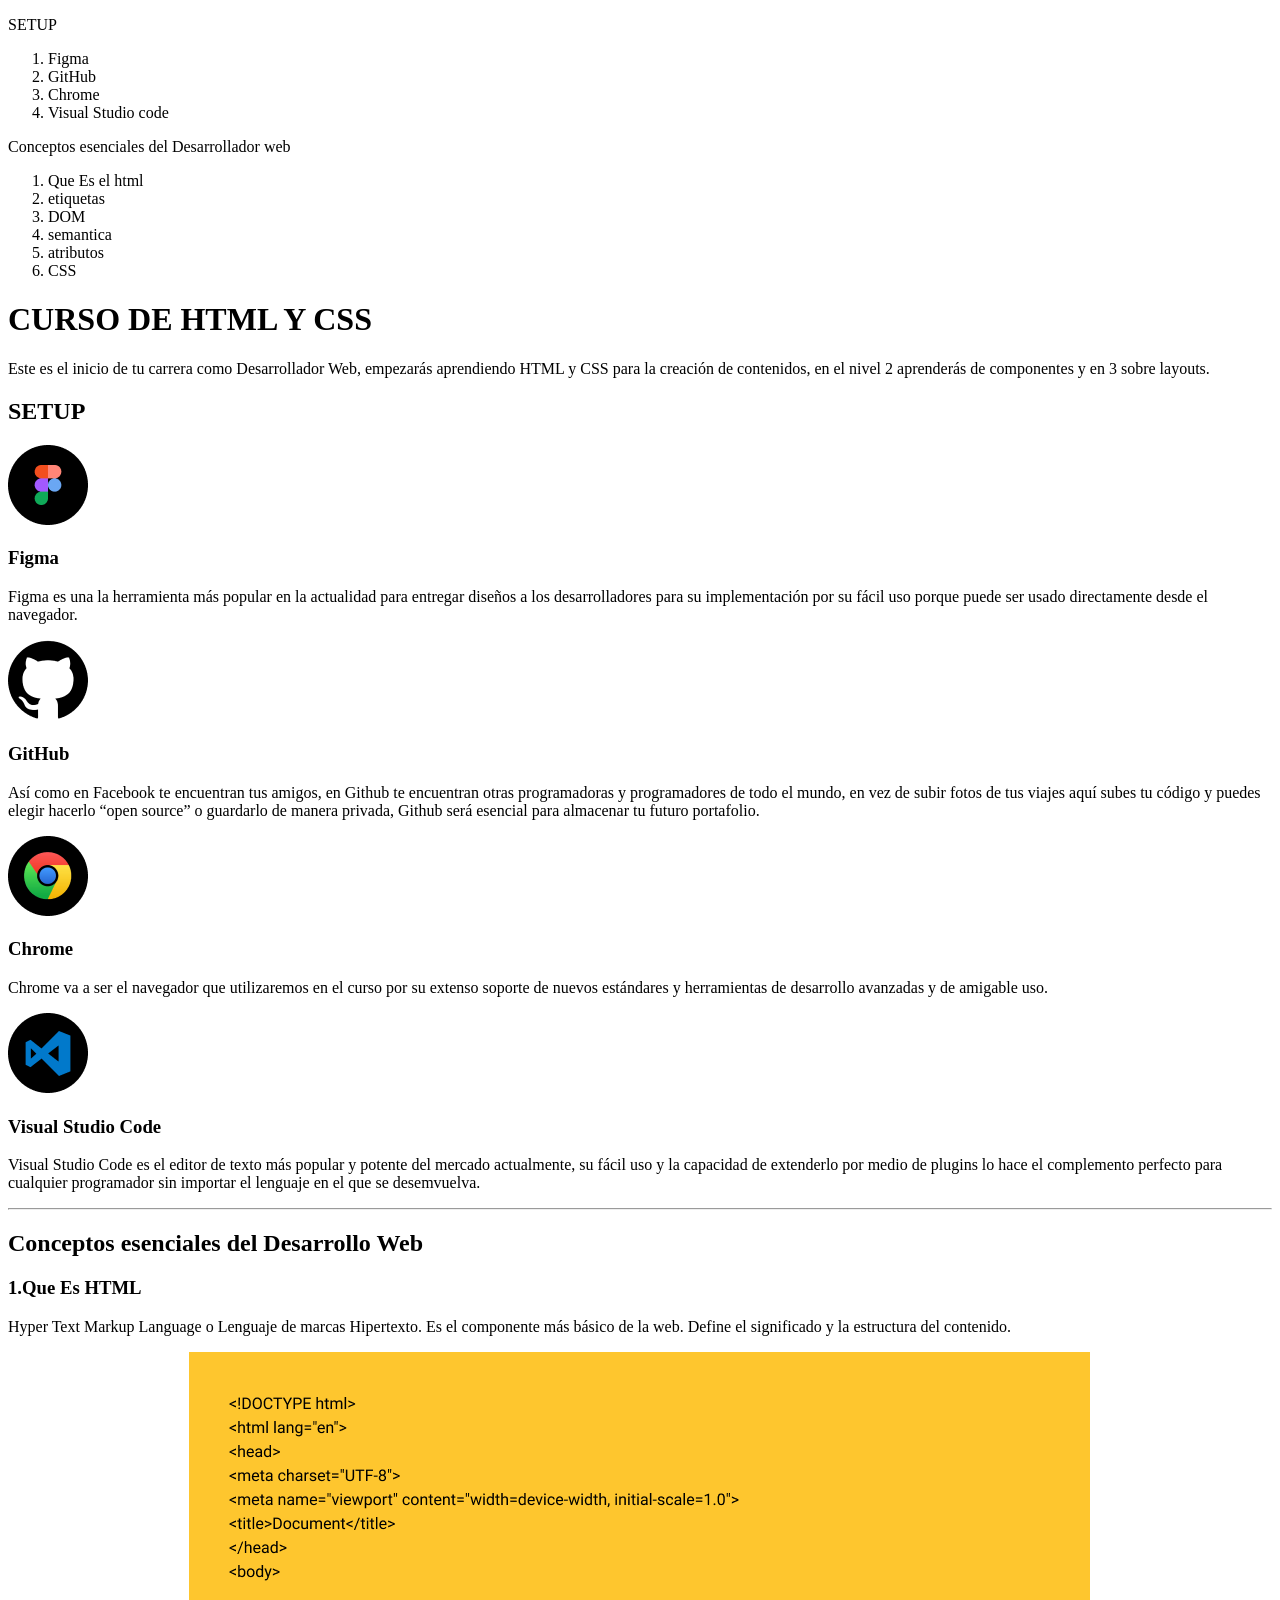
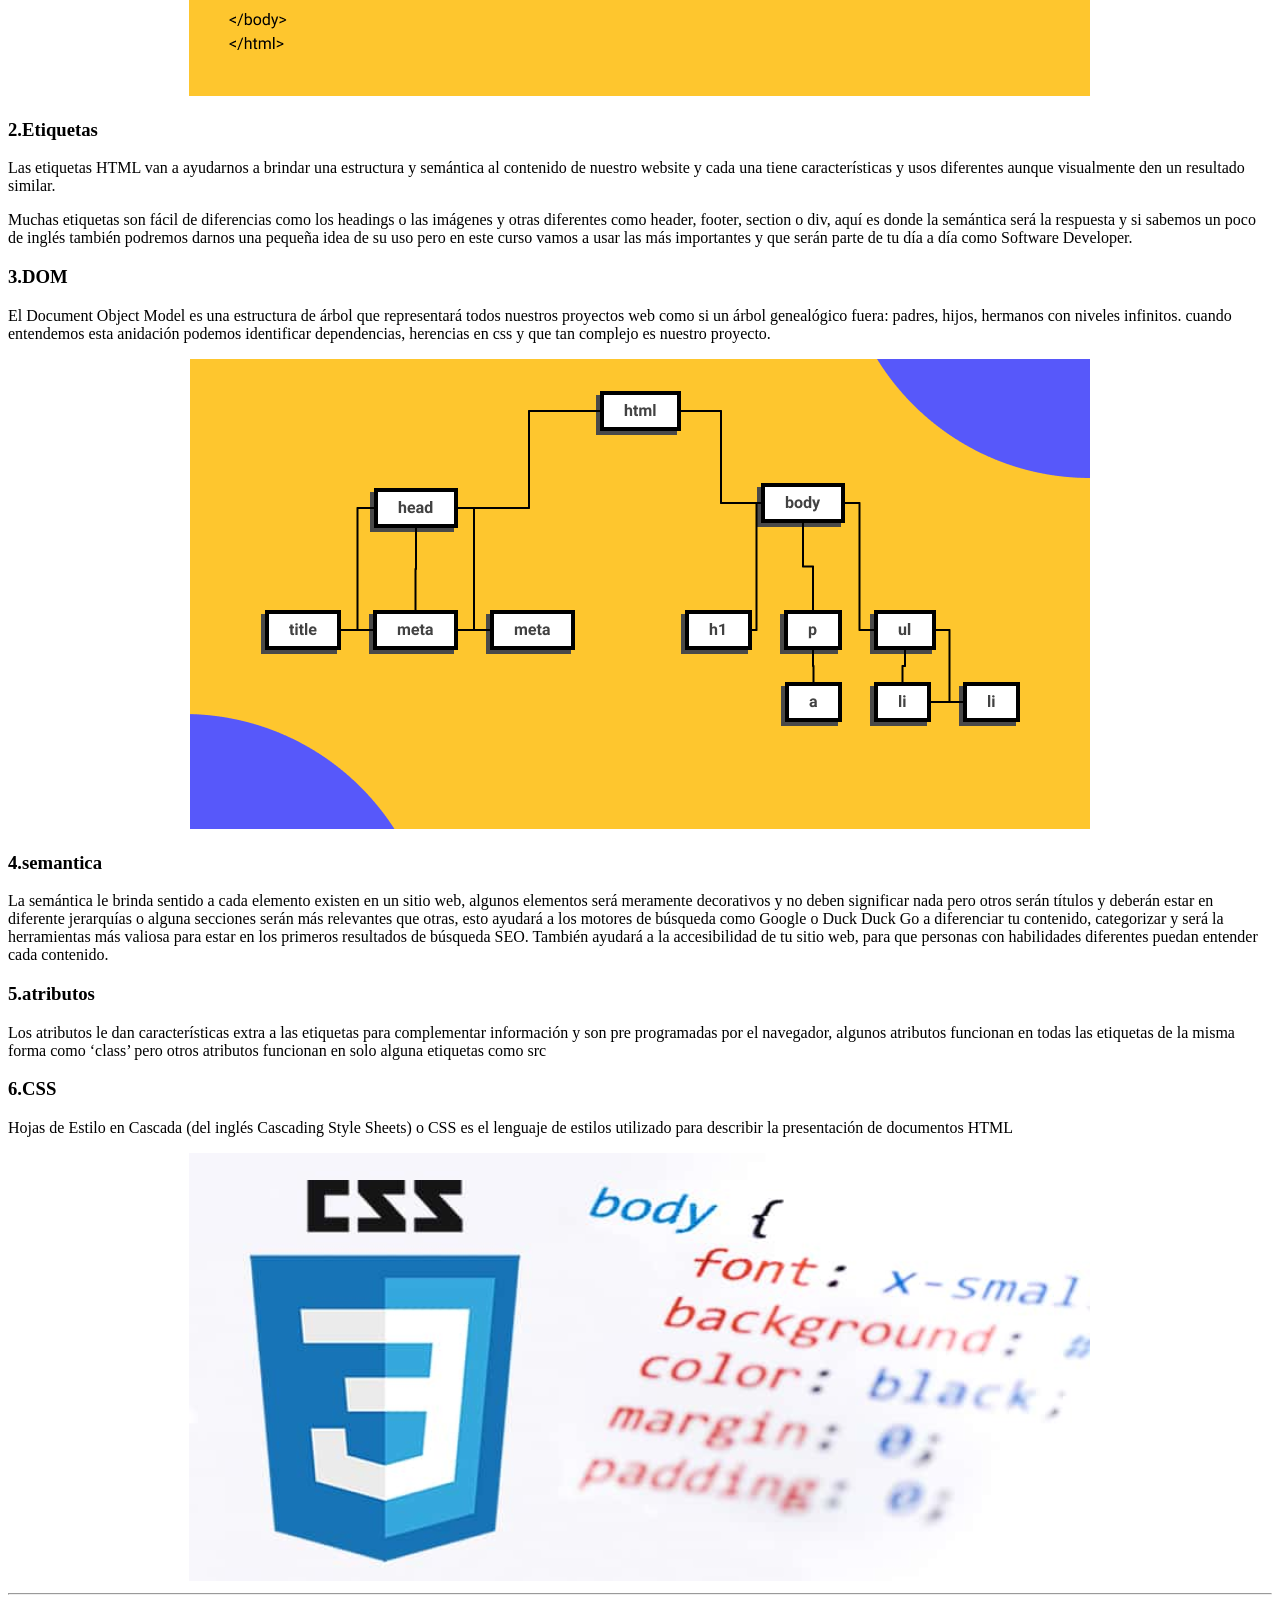
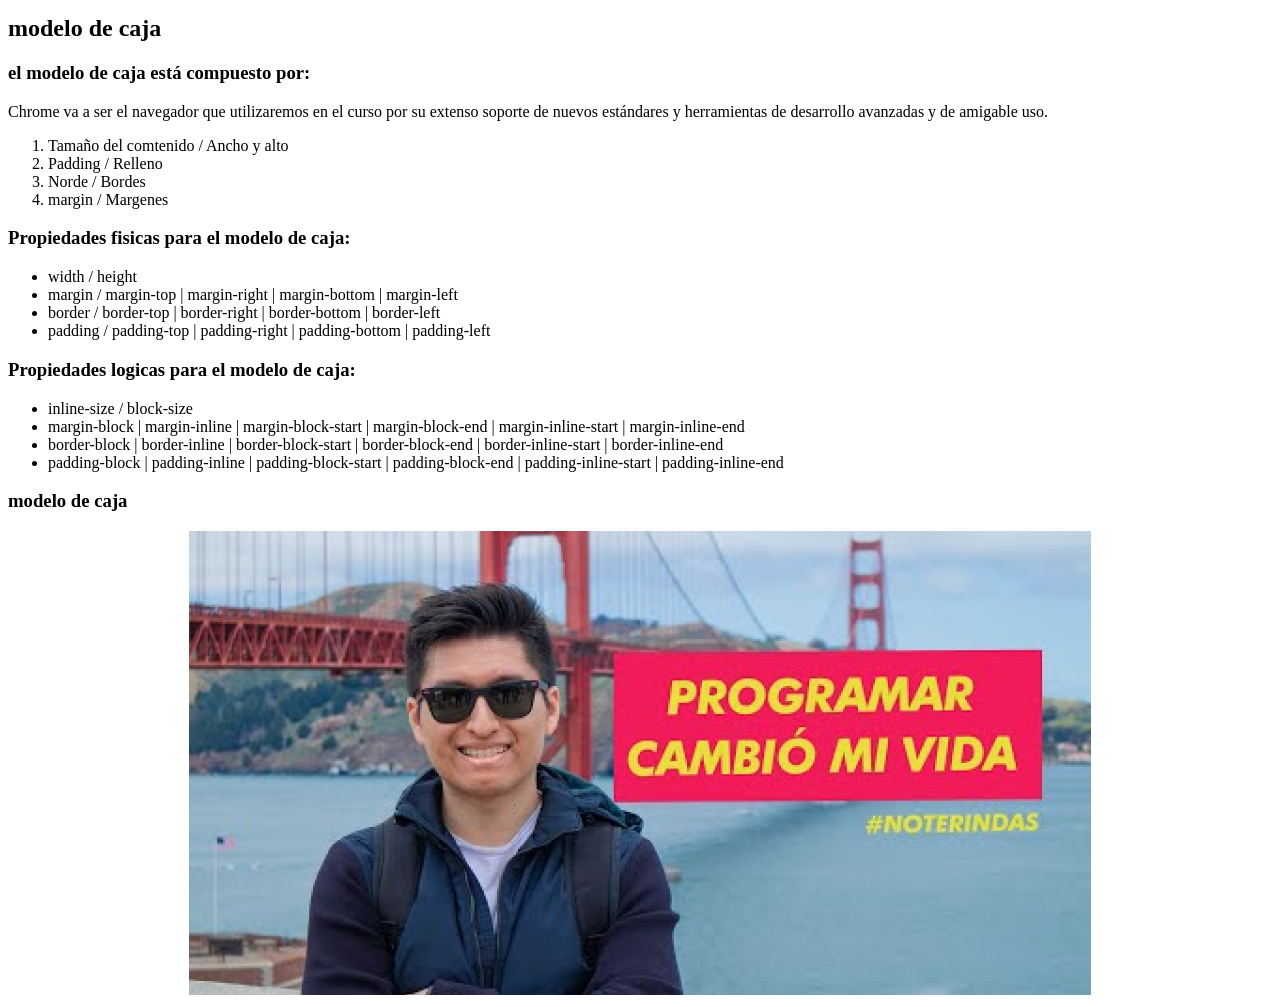
==== cursohtml/index.html @ 715a15b4 "actualización de contenido" ====
<!DOCTYPE html>
 <html lang="en">
<head>
    <meta charset="UTF-8">
    <meta http-equiv="X-UA-Compatible" content="IE=edge">
    <meta name="viewport" content="width=device-width, initial-scale=1.0">
    <title>Blog de lorenzo</title>
</head>
<body>
    <header>
        <nav>
            <p>SETUP</p>
            <ol>
                <li>Figma</li>
                <li>GitHub</li>
                <li>Chrome</li>
                <li>Visual Studio code</li>
            </ol>
            <p>Conceptos esenciales del Desarrollador web</p>
            <ol>
                <li>Que Es el html</li>
                <li>etiquetas</li>
                <li>DOM</li>
                <li>semantica</li>
                <li>atributos</li>
                <li>CSS</li>
            </ol>
        </header>
    </nav>
    <h1>
        CURSO DE HTML Y CSS
    </h1>
    <P>Este es el inicio de tu carrera como Desarrollador Web, empezarás aprendiendo HTML y CSS para la creación de contenidos, en el nivel 2 aprenderás de componentes y en 3 sobre layouts.
    </P>
    <h2>
        SETUP
    </h2>
    <img src="imagenes/Figma (1).png" alt="LOGOTIPO FIGMA" title="LOGOTIPO DE FIGMA"/>
    <h3>Figma</h3>
    <p>Figma es una la herramienta más popular en la actualidad para entregar diseños a los desarrolladores para su implementación por su fácil uso porque puede ser usado directamente desde el navegador.</p>
    <img src="imagenes/GitHub.png" alt="Logotipo de Github" title="Logotipo de Github"/>
    <h3>GitHub</h3>
    <p>Así como en Facebook te encuentran tus amigos, en Github te encuentran otras programadoras y programadores de todo el mundo, en vez de subir fotos de tus viajes aquí subes tu código y puedes elegir hacerlo “open source” o guardarlo de manera privada, Github será esencial para almacenar tu futuro portafolio.</p>
    <img src="imagenes/Google Chrome.png" alt="Logotipo de Google Chrome" title="Logotipo de Google Chrome"/>
    <h3>Chrome</h3>
    <p>Chrome va a ser el navegador que utilizaremos en el curso por su extenso soporte de nuevos estándares y herramientas de desarrollo avanzadas y de amigable uso.</p>
    <img src="imagenes/Visual Studio Code.png" alt="Logotipo de Visual Studio Code" title="logotipo de Visual Studio Code"/>
    <h3>Visual Studio Code</h3>
    <p>Visual Studio Code es el editor de texto más popular y potente del mercado actualmente, su fácil uso y la capacidad de extenderlo por medio de plugins lo hace el complemento perfecto para cualquier programador sin importar el lenguaje en el que se desemvuelva.</p>
    <hr>
    <h2>Conceptos esenciales del Desarrollo Web</h2>
    <h3>1.Que Es HTML</h3>
    <p>Hyper Text Markup Language o Lenguaje de marcas Hipertexto. Es el componente más básico de la web. Define el significado y la estructura del contenido.</p>
         <center>
        <img src="imagenes/imagen.html.png" alt="estructura de HTML">
        </center>
        <h3>2.Etiquetas</h3>
        <p>Las etiquetas HTML van a ayudarnos a brindar una estructura y semántica al contenido de nuestro website y cada una tiene características y usos diferentes aunque visualmente den un resultado similar.</p>
        <p>Muchas etiquetas son fácil de diferencias como los headings o las imágenes y otras diferentes como header, footer, section o div, aquí es donde la semántica será la respuesta y si sabemos un poco de inglés también podremos darnos una pequeña idea de su uso pero en este curso vamos a usar las más importantes y que serán parte de tu día a día como Software Developer.</p>
        <h3>3.DOM</h3>
        <P>El Document Object Model es una estructura de árbol que representará todos nuestros proyectos web como si un árbol genealógico fuera: padres, hijos, hermanos con niveles infinitos. cuando entendemos esta anidación podemos identificar dependencias, herencias en css y que tan complejo es nuestro proyecto.</P>
        <center>
            <img src="imagenes/dom.png" alt="estructura de arbol de Document Object Model">
        </center>
        <h3>4.semantica</h3>
        <p>La semántica le brinda sentido a cada elemento existen en un sitio web, algunos elementos será meramente decorativos y no deben significar nada pero otros serán títulos y deberán estar en diferente jerarquías o alguna secciones serán más relevantes que otras, esto ayudará a los motores de búsqueda como Google o Duck Duck Go a diferenciar tu contenido, categorizar y será la herramientas más valiosa para estar en los primeros resultados de búsqueda SEO. También ayudará a la accesibilidad de tu sitio web, para que personas con habilidades diferentes puedan entender cada contenido.</p>
        <h3>5.atributos</h3>
        <p>Los atributos le dan características extra a las etiquetas para complementar información y son pre programadas por el navegador, algunos atributos funcionan en todas las etiquetas de la misma forma como ‘class’ pero otros atributos funcionan en solo alguna etiquetas como src</p>
        <h3>6.CSS</h3>
        <P>Hojas de Estilo en Cascada (del inglés Cascading Style Sheets) o CSS es el lenguaje de estilos utilizado para describir la presentación de documentos HTML</P>
        <center>
            <img src="imagenes/CCS.png" alt="Cascading Style Sheets">
        </center>
        <hr>
        <h2>modelo de caja</h2>
        <h3>el modelo de caja está compuesto por:</h3>
        <p>Chrome va a ser el navegador que utilizaremos en el curso por su extenso soporte de nuevos estándares y herramientas de desarrollo avanzadas y de amigable uso.</p>
            <ol>
                <li>Tamaño del comtenido / Ancho y alto</li>
                <li>Padding / Relleno</li>
                <li>Norde / Bordes</li>
                <li>margin / Margenes</li>
            </ol>
            <h3>Propiedades fisicas para el modelo de caja:</h3>
            <ul>
                <li>width / height</li>
                <li>margin / margin-top | margin-right | margin-bottom | margin-left</li>
                <li>border / border-top | border-right | border-bottom | border-left</li>
                <li>padding / padding-top | padding-right | padding-bottom | padding-left</li>
            </ul>
            <h3>Propiedades logicas para el modelo de caja:</h3>
            <ul>
                <li>inline-size / block-size</li>
                <li>margin-block | margin-inline | margin-block-start | margin-block-end | margin-inline-start | margin-inline-end</li>
                <li>border-block | border-inline | border-block-start | border-block-end | border-inline-start | border-inline-end</li>
                <li>padding-block | padding-inline | padding-block-start | padding-block-end | padding-inline-start | padding-inline-end</li>
            </ul>
            <h3>modelo de caja</h3>
            <center>
                <img src="imagenes/modelo.de.caja.png" alt="modelo de caja">
            </center>
    </body>

</html>
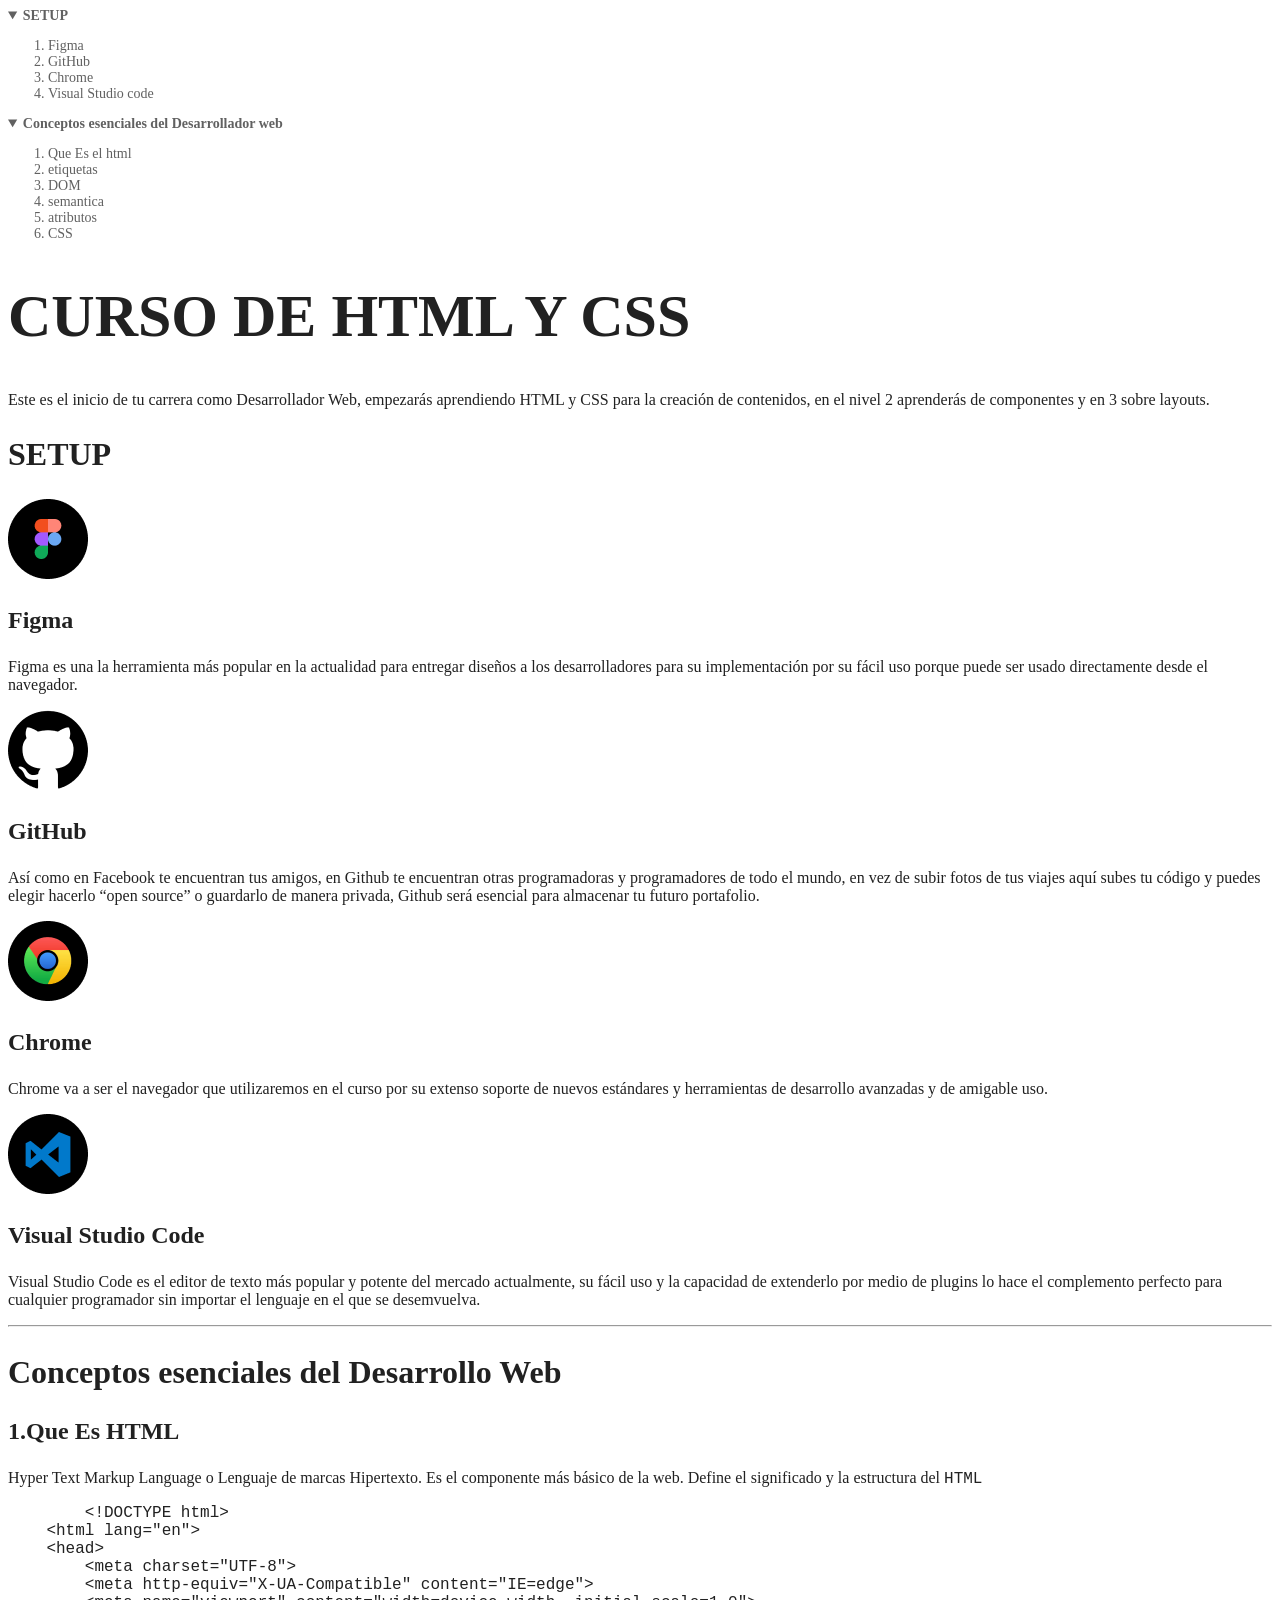
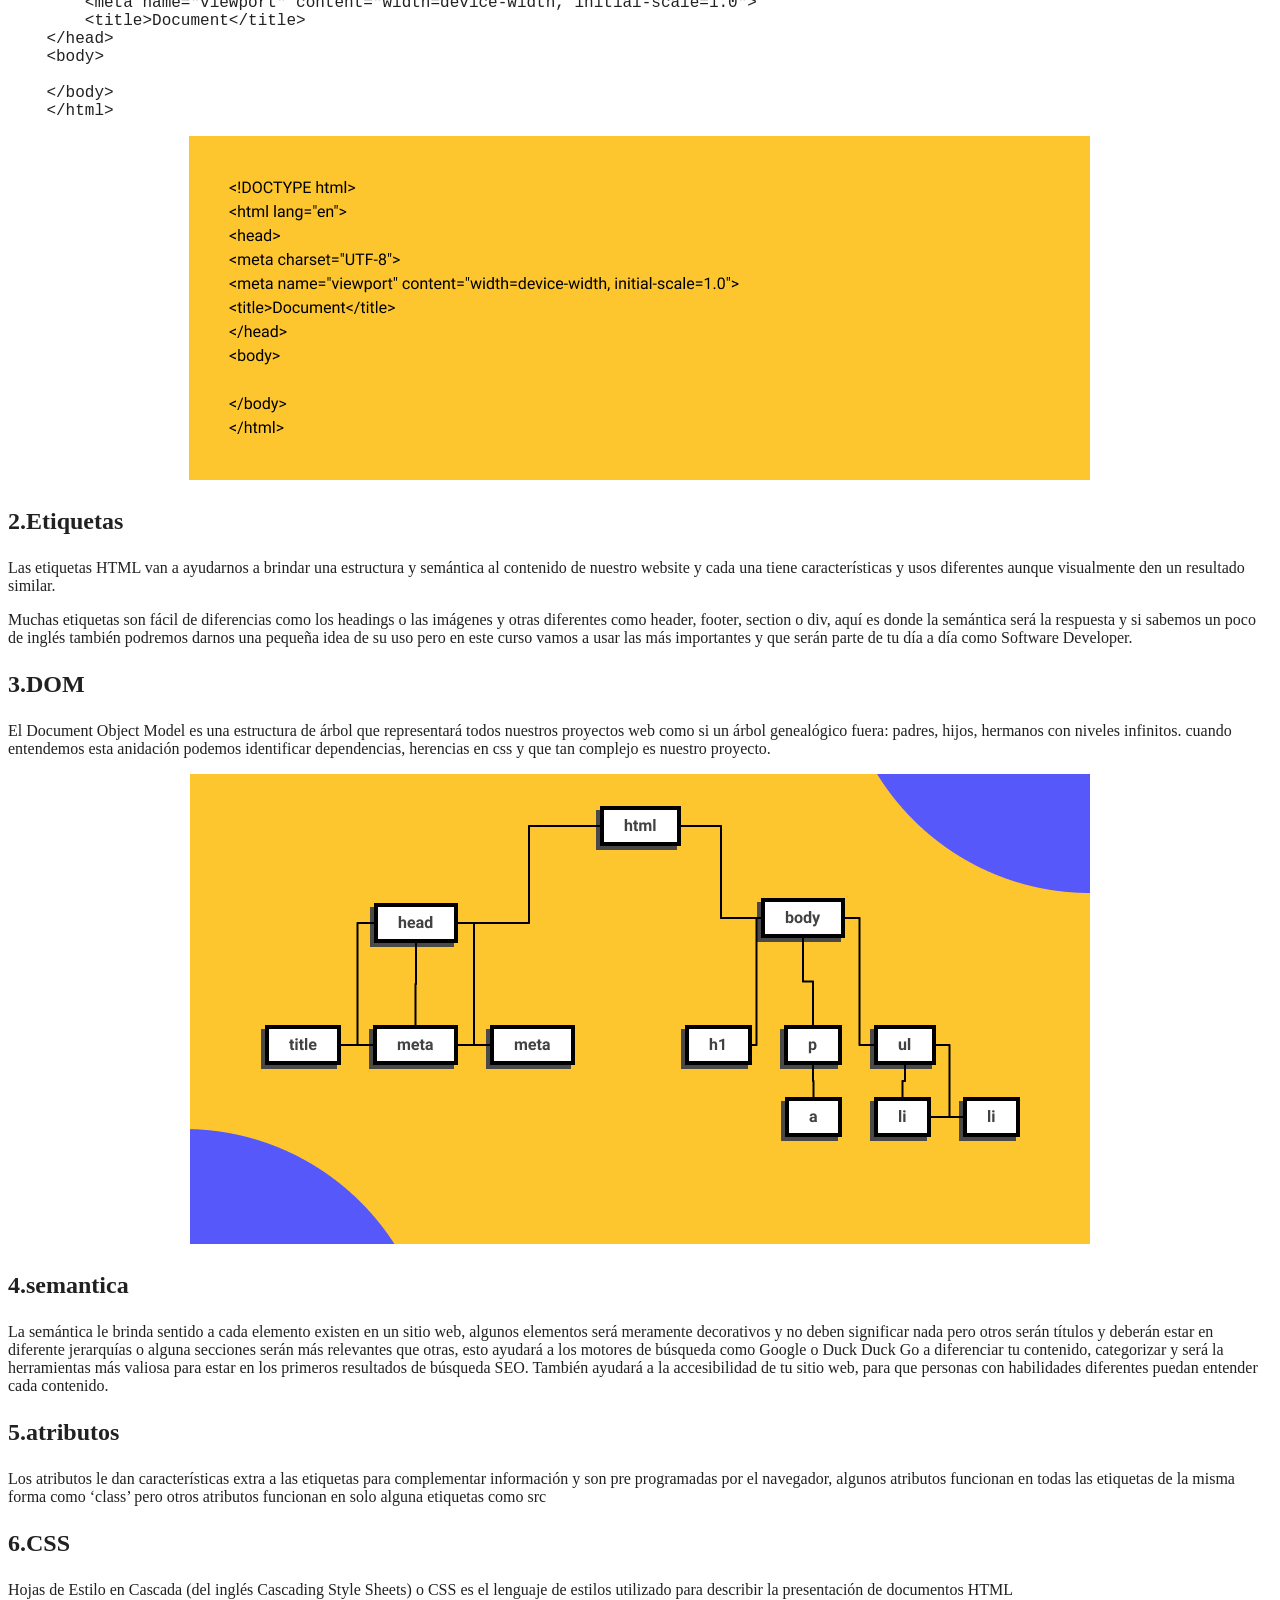
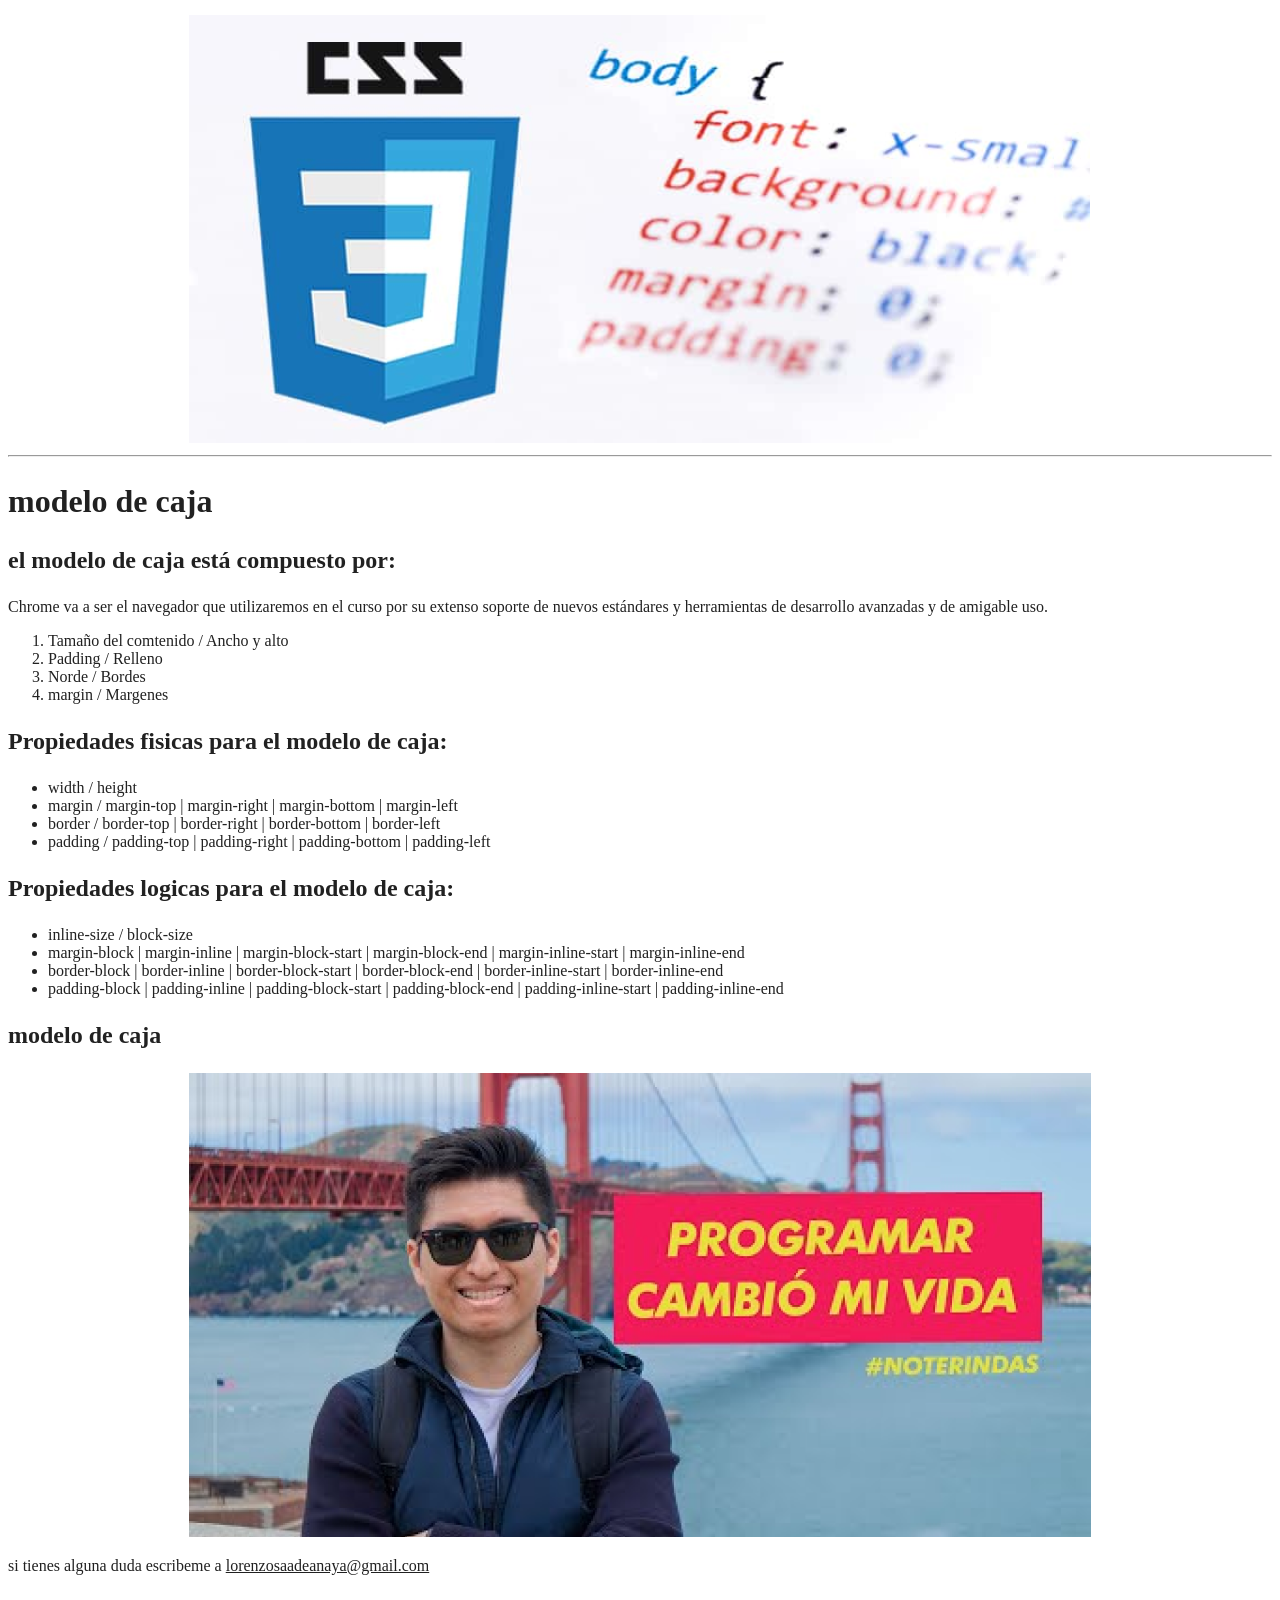
==== commit 855922ec: "introducción del ccs" ====
--- a/cursohtml/index.html
+++ b/cursohtml/index.html
@@ -6,28 +6,78 @@
     <meta http-equiv="X-UA-Compatible" content="IE=edge">
     <meta name="viewport" content="width=device-width, initial-scale=1.0">
     <title>Blog de lorenzo</title>
+    <link rel="stylesheet" href="./style.css">
 </head>
 <body>
     <header>
         <nav>
-            <p>SETUP</p>
-            <ol>
-                <li>Figma</li>
-                <li>GitHub</li>
-                <li>Chrome</li>
-                <li>Visual Studio code</li>
-            </ol>
-            <p>Conceptos esenciales del Desarrollador web</p>
-            <ol>
-                <li>Que Es el html</li>
-                <li>etiquetas</li>
-                <li>DOM</li>
-                <li>semantica</li>
-                <li>atributos</li>
-                <li>CSS</li>
-            </ol>
-        </header>
-    </nav>
+            <details open>
+                <summary>
+                    SETUP
+                </summary>
+                <ol>
+                    <li>
+                        <a href="#figma">
+                        Figma
+                        </a>
+                    </li>
+                    <li>
+                        <a href="#github"> 
+                        GitHub
+                        </a>
+                    </li>
+                    <li>
+                        <a href="#Google Chrome">
+                            Chrome
+                        </a>
+                    </li>
+                    <li>
+                        <a href="#vsc">
+                        Visual Studio code
+                    </a>
+                </li>
+                </ol>
+            </details>
+            <details open>
+                    <summary>
+                        Conceptos esenciales del Desarrollador web
+                </summary>
+                <ol>
+                    <li>
+                        <a href="#que es el html">
+                        Que Es el html
+                        </a>
+                    </li>
+                    <li>
+                        <a href="#etiquetas">
+                        etiquetas
+                        </a>
+                    </li>
+                    <li>
+                        <a href="#DOM">
+                        DOM
+                        </a> 
+                        </li>
+                            
+                    <li>
+                        <a href="#semanticas">
+                            semantica
+                        </a>
+                    </li>
+                    <li>
+                        <a href="#atributos">
+                            atributos
+                        </a>
+                    </li>
+                    <li>
+                        <a href="#CSS">
+                         CSS
+                        </a>
+                    </li>
+                </ol>
+            </details>
+        </nav>
+    </header>
     <h1>
         CURSO DE HTML Y CSS
     </h1>
@@ -36,41 +86,55 @@
     <h2>
         SETUP
     </h2>
-    <img src="imagenes/Figma (1).png" alt="LOGOTIPO FIGMA" title="LOGOTIPO DE FIGMA"/>
-    <h3>Figma</h3>
+    <img src="./imagenes/Figma (1).png" alt="LOGOTIPO FIGMA" title="LOGOTIPO DE FIGMA"/>
+    <h3 id="figma">Figma</h3>
     <p>Figma es una la herramienta más popular en la actualidad para entregar diseños a los desarrolladores para su implementación por su fácil uso porque puede ser usado directamente desde el navegador.</p>
-    <img src="imagenes/GitHub.png" alt="Logotipo de Github" title="Logotipo de Github"/>
-    <h3>GitHub</h3>
+    <img src="./imagenes/GitHub.png" alt="Logotipo de Github" title="Logotipo de Github"/>
+    <h3 id="github">GitHub</h3>
     <p>Así como en Facebook te encuentran tus amigos, en Github te encuentran otras programadoras y programadores de todo el mundo, en vez de subir fotos de tus viajes aquí subes tu código y puedes elegir hacerlo “open source” o guardarlo de manera privada, Github será esencial para almacenar tu futuro portafolio.</p>
-    <img src="imagenes/Google Chrome.png" alt="Logotipo de Google Chrome" title="Logotipo de Google Chrome"/>
-    <h3>Chrome</h3>
+    <img src="./imagenes/Google Chrome.png" alt="Logotipo de Google Chrome" title="Logotipo de Google Chrome"/>
+    <h3 id="google chrome">Chrome</h3>
     <p>Chrome va a ser el navegador que utilizaremos en el curso por su extenso soporte de nuevos estándares y herramientas de desarrollo avanzadas y de amigable uso.</p>
-    <img src="imagenes/Visual Studio Code.png" alt="Logotipo de Visual Studio Code" title="logotipo de Visual Studio Code"/>
-    <h3>Visual Studio Code</h3>
+    <img src="./imagenes/Visual Studio Code.png" alt="Logotipo de Visual Studio Code" title="logotipo de Visual Studio Code"/>
+    <h3 id="vsc">Visual Studio Code</h3>
     <p>Visual Studio Code es el editor de texto más popular y potente del mercado actualmente, su fácil uso y la capacidad de extenderlo por medio de plugins lo hace el complemento perfecto para cualquier programador sin importar el lenguaje en el que se desemvuelva.</p>
     <hr>
     <h2>Conceptos esenciales del Desarrollo Web</h2>
-    <h3>1.Que Es HTML</h3>
-    <p>Hyper Text Markup Language o Lenguaje de marcas Hipertexto. Es el componente más básico de la web. Define el significado y la estructura del contenido.</p>
+    <h3 id="que es el html">1.Que Es HTML</h3>
+    <p>Hyper Text Markup Language o Lenguaje de marcas Hipertexto. Es el componente más básico de la web. Define el significado y la estructura del <code> HTML </code></p>
+    <pre>
+        &lt;!DOCTYPE html&gt;
+    &lt;html lang=&quot;en&quot;&gt;
+    &lt;head&gt;
+        &lt;meta charset=&quot;UTF-8&quot;&gt;
+        &lt;meta http-equiv=&quot;X-UA-Compatible&quot; content=&quot;IE=edge&quot;&gt;
+        &lt;meta name=&quot;viewport&quot; content=&quot;width=device-width, initial-scale=1.0&quot;&gt;
+        &lt;title&gt;Document&lt;/title&gt;
+    &lt;/head&gt;
+    &lt;body&gt;
+        
+    &lt;/body&gt;
+    &lt;/html&gt;
+</pre>
          <center>
-        <img src="imagenes/imagen.html.png" alt="estructura de HTML">
+        <img src="./imagenes/imagen.html.png" alt="estructura de HTML">
         </center>
-        <h3>2.Etiquetas</h3>
+        <h3 id="Etiquetas">2.Etiquetas</h3>
         <p>Las etiquetas HTML van a ayudarnos a brindar una estructura y semántica al contenido de nuestro website y cada una tiene características y usos diferentes aunque visualmente den un resultado similar.</p>
         <p>Muchas etiquetas son fácil de diferencias como los headings o las imágenes y otras diferentes como header, footer, section o div, aquí es donde la semántica será la respuesta y si sabemos un poco de inglés también podremos darnos una pequeña idea de su uso pero en este curso vamos a usar las más importantes y que serán parte de tu día a día como Software Developer.</p>
-        <h3>3.DOM</h3>
+        <h3 id="DOM">3.DOM</h3>
         <P>El Document Object Model es una estructura de árbol que representará todos nuestros proyectos web como si un árbol genealógico fuera: padres, hijos, hermanos con niveles infinitos. cuando entendemos esta anidación podemos identificar dependencias, herencias en css y que tan complejo es nuestro proyecto.</P>
         <center>
-            <img src="imagenes/dom.png" alt="estructura de arbol de Document Object Model">
+            <img src="./imagenes/dom.png" alt="estructura de arbol de Document Object Model">
         </center>
-        <h3>4.semantica</h3>
+        <h3 id="semantica">4.semantica</h3>
         <p>La semántica le brinda sentido a cada elemento existen en un sitio web, algunos elementos será meramente decorativos y no deben significar nada pero otros serán títulos y deberán estar en diferente jerarquías o alguna secciones serán más relevantes que otras, esto ayudará a los motores de búsqueda como Google o Duck Duck Go a diferenciar tu contenido, categorizar y será la herramientas más valiosa para estar en los primeros resultados de búsqueda SEO. También ayudará a la accesibilidad de tu sitio web, para que personas con habilidades diferentes puedan entender cada contenido.</p>
-        <h3>5.atributos</h3>
+        <h3 id="atributos">5.atributos</h3>
         <p>Los atributos le dan características extra a las etiquetas para complementar información y son pre programadas por el navegador, algunos atributos funcionan en todas las etiquetas de la misma forma como ‘class’ pero otros atributos funcionan en solo alguna etiquetas como src</p>
-        <h3>6.CSS</h3>
+        <h3 id="CSS">6.CSS</h3>
         <P>Hojas de Estilo en Cascada (del inglés Cascading Style Sheets) o CSS es el lenguaje de estilos utilizado para describir la presentación de documentos HTML</P>
         <center>
-            <img src="imagenes/CCS.png" alt="Cascading Style Sheets">
+            <img src="./imagenes/CCS.png" alt="Cascading Style Sheets">
         </center>
         <hr>
         <h2>modelo de caja</h2>
@@ -98,8 +162,10 @@
             </ul>
             <h3>modelo de caja</h3>
             <center>
-                <img src="imagenes/modelo.de.caja.png" alt="modelo de caja">
+                <img src="./imagenes/modelo.de.caja.png" alt="modelo de caja">
             </center>
+            <p>si tienes alguna duda escribeme a
+            <a href="mailto:lorenzosaadeanaya@gmail.com">lorenzosaadeanaya@gmail.com</a>
+            </p>
     </body>
-
 </html>
--- a/cursohtml/style.css
+++ b/cursohtml/style.css
@@ -0,0 +1,32 @@
+body {
+    color: #212121
+}
+a {
+    color: #212121;
+}
+html {
+    font-size: 16px;
+}
+header {
+    font-size: 14px;
+    color:#616161
+}
+header a {
+    color: #616161;
+    text-decoration: none;
+}
+header a:hover {
+    color:#212121;
+}
+nav details summary {
+    font-weight: bold;
+}
+h1 {
+    font-size: 60px;
+}
+h2 {
+    font-size: 32px;
+}
+h3 {
+    font-size: 24px;
+}
